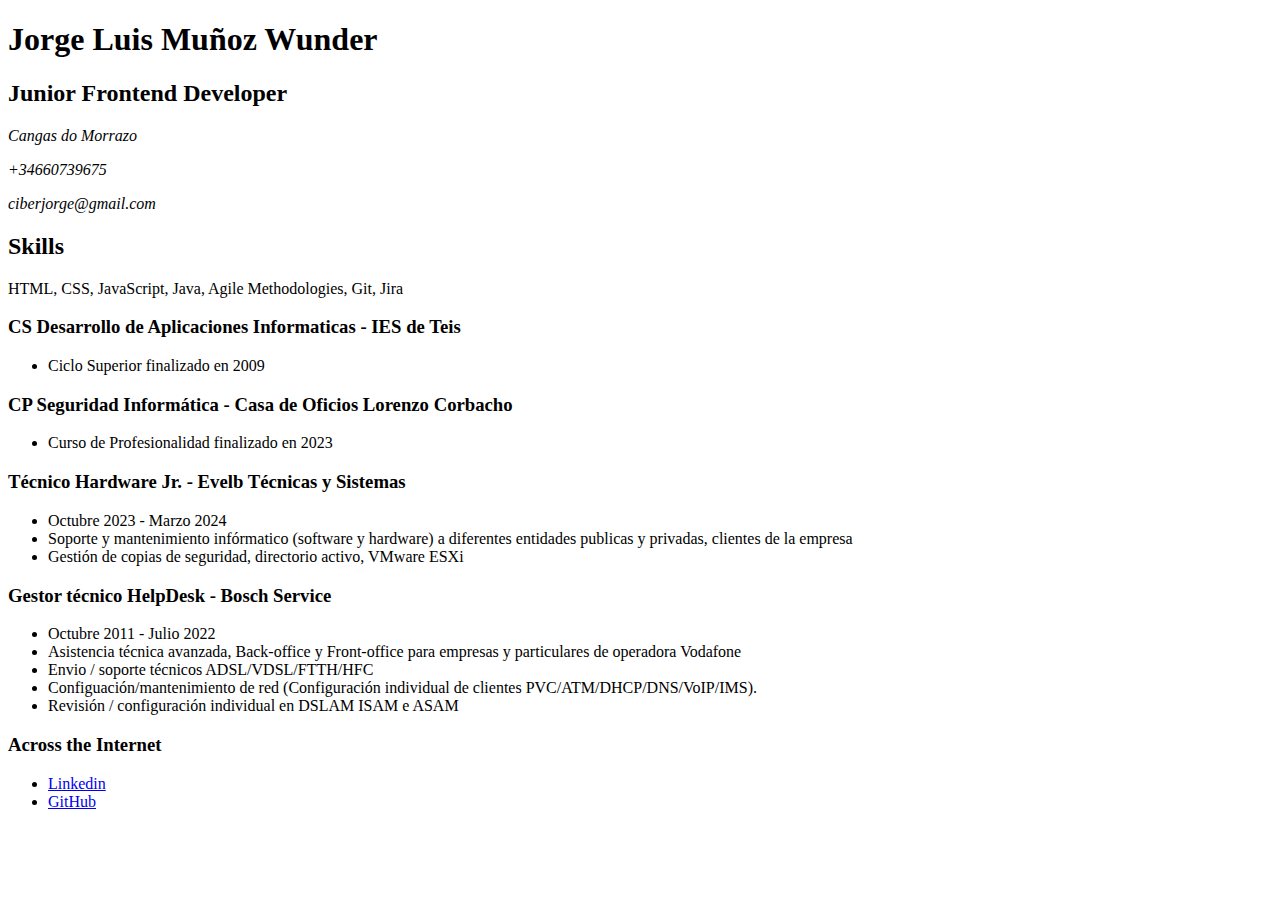
==== Frontend Projects/Beginner/1-Single-Page CV/index.html @ 74e823a8 "Add new index.html file with HTML structure Exercise 1 Frontend Roadmap Projects" ====
<!DOCTYPE html>
<html lang="en">
<head>
    <meta charset="UTF-8">
    <meta name="viewport" content="width=device-width, initial-scale=1.0">
    <title>Single-Page CV - Projects Roadmap</title>
</head>
<body>
    <header>
        <h1>Jorge Luis Muñoz Wunder</h1>
        <h2>Junior Frontend Developer</h2>
        <div class="contact-info">
            <address>
                Cangas do Morrazo
                <p>+34660739675</p>
                <p>ciberjorge@gmail.com</p>
            </address>
        </div>
    </header>
    <main>
        <section class="skills">
            <h2>Skills</h2>
            <p>HTML, CSS, JavaScript, Java, Agile Methodologies, Git, Jira</p>
        </section>
        <section class="education">
            
            <article>
                <h3>CS Desarrollo de Aplicaciones Informaticas - IES de Teis</h3>
                <ul>
                    <li>Ciclo Superior finalizado en 2009</li>
                </ul>
            </article>
            
            <article>
                <h3>CP Seguridad Informática - Casa de Oficios Lorenzo Corbacho</h3>
                <ul>
                    <li>Curso de Profesionalidad finalizado en 2023</li>
                </ul>
            </article>
        </section>
        <section class="experience">
            <article>
                <h3>Técnico Hardware Jr. - Evelb Técnicas y Sistemas</h3>
                <ul>
                    <li>Octubre 2023 - Marzo 2024</li>
                    <li>Soporte y mantenimiento infórmatico (software y hardware) a diferentes entidades publicas y privadas, clientes de la empresa</li>
                    <li>Gestión de copias de seguridad, directorio activo, VMware ESXi</li>
                </ul>
            </article>

            <article>
                <h3>Gestor técnico HelpDesk - Bosch Service</h3>
                <ul>
                    <li>Octubre 2011 - Julio 2022</li>
                    <li>Asistencia técnica avanzada, Back-office y Front-office para empresas y particulares de operadora Vodafone</li>
                    <li>Envio / soporte técnicos ADSL/VDSL/FTTH/HFC</li>
                    <li>Configuación/mantenimiento de red (Configuración individual de clientes PVC/ATM/DHCP/DNS/VoIP/IMS).</li>
                    <li>Revisión / configuración individual en DSLAM ISAM e ASAM</li>
                </ul>
            </article>

        </section>
        <section class="across">
            <h3>Across the Internet</h3>
            <ul>
                <li><a href="https://www.linkedin.com/in/jorgemunozw/" target="_blank">Linkedin</a></li>
                <li><a href="https://github.com/jmunozw" target="_blank">GitHub</a></li>
            </ul>
        </section>
    </main>
</body>
</html>
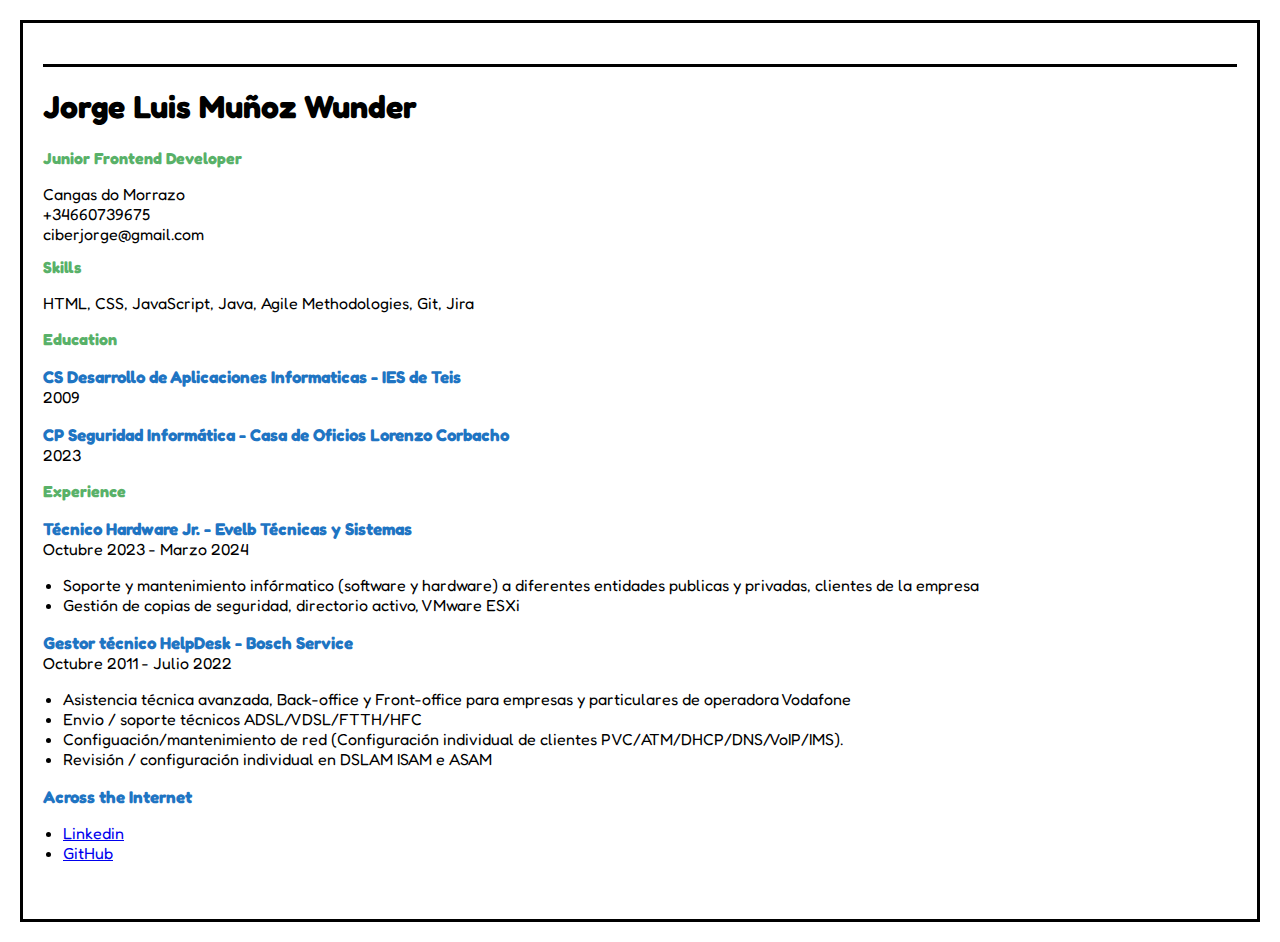
==== commit 810e2061: "* Change HTML structure * Add CSS file with requested styles." ====
--- a/Frontend Projects/Beginner/1-Single-Page CV/index.html
+++ b/Frontend Projects/Beginner/1-Single-Page CV/index.html
@@ -4,18 +4,21 @@
     <meta charset="UTF-8">
     <meta name="viewport" content="width=device-width, initial-scale=1.0">
     <title>Single-Page CV - Projects Roadmap</title>
+    <link rel="stylesheet" href="css/style.css">
+    <link rel="preconnect" href="https://fonts.googleapis.com">
+    <link rel="preconnect" href="https://fonts.gstatic.com" crossorigin>
+    <link href="https://fonts.googleapis.com/css2?family=Fredoka&display=swap" rel="stylesheet">
 </head>
 <body>
     <header>
         <h1>Jorge Luis Muñoz Wunder</h1>
         <h2>Junior Frontend Developer</h2>
         <div class="contact-info">
-            <address>
-                Cangas do Morrazo
-                <p>+34660739675</p>
-                <p>ciberjorge@gmail.com</p>
-            </address>
+            <p class="info-city">Cangas do Morrazo</p>
+            <p class="info">+34660739675</p>
+            <p class="info">ciberjorge@gmail.com</p>
         </div>
+        
     </header>
     <main>
         <section class="skills">
@@ -23,26 +26,24 @@
             <p>HTML, CSS, JavaScript, Java, Agile Methodologies, Git, Jira</p>
         </section>
         <section class="education">
-            
+            <h2>Education</h2>
             <article>
                 <h3>CS Desarrollo de Aplicaciones Informaticas - IES de Teis</h3>
-                <ul>
-                    <li>Ciclo Superior finalizado en 2009</li>
-                </ul>
+                <p>2009</p>
+                
             </article>
             
             <article>
                 <h3>CP Seguridad Informática - Casa de Oficios Lorenzo Corbacho</h3>
-                <ul>
-                    <li>Curso de Profesionalidad finalizado en 2023</li>
-                </ul>
+                <p>2023</p>
             </article>
         </section>
         <section class="experience">
+            <h2>Experience</h2>
             <article>
                 <h3>Técnico Hardware Jr. - Evelb Técnicas y Sistemas</h3>
+                <p>Octubre 2023 - Marzo 2024</p>
                 <ul>
-                    <li>Octubre 2023 - Marzo 2024</li>
                     <li>Soporte y mantenimiento infórmatico (software y hardware) a diferentes entidades publicas y privadas, clientes de la empresa</li>
                     <li>Gestión de copias de seguridad, directorio activo, VMware ESXi</li>
                 </ul>
@@ -50,8 +51,8 @@
 
             <article>
                 <h3>Gestor técnico HelpDesk - Bosch Service</h3>
+                <p>Octubre 2011 - Julio 2022</p>
                 <ul>
-                    <li>Octubre 2011 - Julio 2022</li>
                     <li>Asistencia técnica avanzada, Back-office y Front-office para empresas y particulares de operadora Vodafone</li>
                     <li>Envio / soporte técnicos ADSL/VDSL/FTTH/HFC</li>
                     <li>Configuación/mantenimiento de red (Configuración individual de clientes PVC/ATM/DHCP/DNS/VoIP/IMS).</li>
--- a/Frontend Projects/Beginner/1-Single-Page CV/css/style.css
+++ b/Frontend Projects/Beginner/1-Single-Page CV/css/style.css
@@ -0,0 +1,38 @@
+body{
+    font-family: 'Fredoka', sans-serif;
+    margin: 20px;
+    padding: 20px 20px 40px;
+    border: 3px solid black;
+}
+
+h1{
+    border-top: 3px solid black;
+    padding-top: 20px;
+}
+h2{
+    color: #59B169;
+    font-size: 16px;
+}
+
+h3{
+    color: #1F75C3;
+    font-size: 17px;
+    margin-bottom: 0;
+}
+
+article p{
+    margin-top: 0;
+}
+
+.info{
+    margin-top: 0;
+    margin-bottom: 0;
+}
+
+.info-city{
+    margin-bottom: 0;
+}
+
+ul{
+    padding-left: 20px;
+}